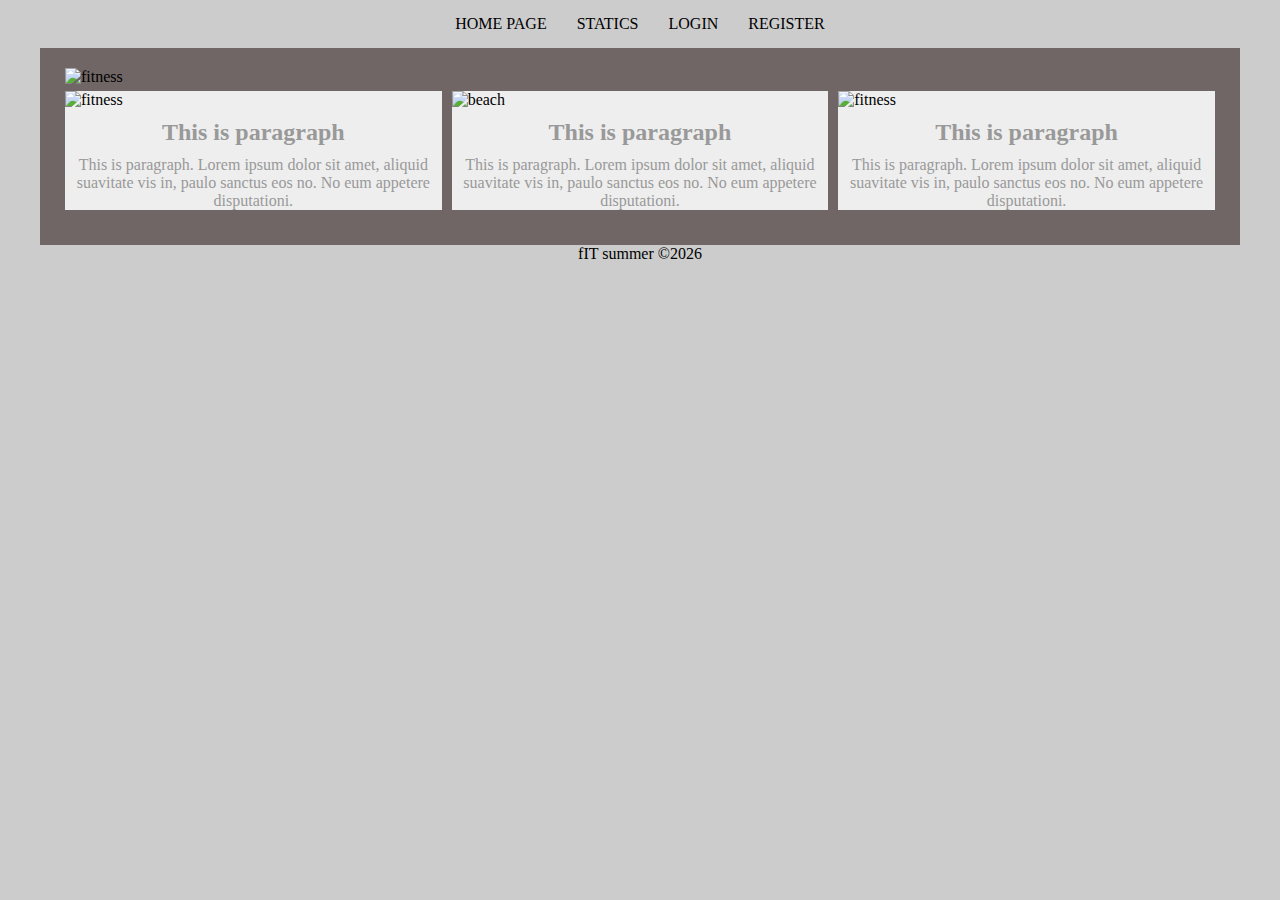
==== src/main/resources/templates/home.html @ 16e1cc4e "changes in html and css" ====
<!DOCTYPE html>
<html lang="en">
  <head>
    <meta charset="UTF-8" />
    <meta name="viewport" content="width=device-width, initial-scale=1.0" />
    <meta http-equiv="X-UA-Compatible" content="ie=edge" />

    <script
      src="https://stackpath.bootstrapcdn.com/bootstrap/4.1.3/js/bootstrap.min.js"
      integrity="sha384-ChfqqxuZUCnJSK3+MXmPNIyE6ZbWh2IMqE241rYiqJxyMiZ6OW/JmZQ5stwEULTy"
      crossorigin="anonymous"
    ></script>
    <script src="https://code.jquery.com/jquery-3.3.1.min.js"></script>

    <link href="css/bootstrap.css" rel="stylesheet" />
    <link href="css/bootstrap-responsive.css" rel="stylesheet" />

    <link href="css/gridex.css" rel="stylesheet" />

    <link
      rel="stylesheet"
      href="https://stackpath.bootstrapcdn.com/bootstrap/4.1.3/css/bootstrap.min.css"
      integrity="sha384-MCw98/SFnGE8fJT3GXwEOngsV7Zt27NXFoaoApmYm81iuXoPkFOJwJ8ERdknLPMO"
      crossorigin="anonymous"
    />

    <link rel="stylesheet" type="text/css" href="../static/css/home.css" />

    <title>HOME</title>
  </head>
  <body>
    <header>
      <nav class="navbar navbar-expand-lg navbar-light bg-light">
        <div class="container">
          <a class="navbar-brand" href="home.html">HOME PAGE</a>
          <a class="navbar-brand" href="statics.html">STATICS</a>
          <a class="navbar-brand" href="logbox.html">LOGIN</a>
          <a class="navbar-brand" href="login.html">REGISTER</a>
        </div>
      </nav>
    </header>

    <div class="wrapper">
      <img
        src="https://timedotcom.files.wordpress.com/2019/05/walking-fitness-tracker.jpg"
        alt="fitness"
      />

      <div class="a-container">
        <div class="A">
          <div class="a-inner">
            <img
              src="https://cdn1.corehandf.com/wp-content/uploads/2016/11/Schwinn-Group-1.jpg"
              alt="fitness"
            />
            <h2>This is paragraph</h2>

            <p>
              This is paragraph. Lorem ipsum dolor sit amet, aliquid suavitate
              vis in, paulo sanctus eos no. No eum appetere disputationi.
            </p>
          </div>
        </div>
        <div class="A">
          <div class="a-inner">
            <img
              src="https://cdn.shopify.com/s/files/1/1865/1389/collections/WalkontheBeach_2000x.progressive.jpg?v=1497820094"
              alt="beach"
            />
            <h2>This is paragraph</h2>
            <p>
              This is paragraph. Lorem ipsum dolor sit amet, aliquid suavitate
              vis in, paulo sanctus eos no. No eum appetere disputationi.
            </p>
          </div>
        </div>
        <div class="A">
          <div class="a-inner">
            <img
              src="https://www.photocase.de/fotos/1786760-sporty-young-woman-tieing-her-laces-mensch-frau-jugendliche-photocase-stock-foto-gross.jpeg"
              alt="fitness"
            />
            <h2>This is paragraph</h2>
            <p>
              This is paragraph. Lorem ipsum dolor sit amet, aliquid suavitate
              vis in, paulo sanctus eos no. No eum appetere disputationi.
            </p>
          </div>
        </div>
      </div>
    </div>
    <button onclick="topFunction ()" id="myBtn" title="Go to top">Top</button>

    <footer class="container">
      fIT summer &copy;<script type="text/javascript">
        document.write(new Date().getFullYear());
      </script>
    </footer>

    <script>
      // When the user scrolls down 20px from the top of the document, show the button
      window.onscroll = function() {
        scrollFunction();
      };

      function scrollFunction() {
        if (
          document.body.scrollTop > 20 ||
          document.documentElement.scrollTop > 20
        ) {
          document.getElementById("myBtn").style.display = "block";
        } else {
          document.getElementById("myBtn").style.display = "none";
        }
      }

      // When the user clicks on the button, scroll to the top of the document
      function topFunction() {
        document.body.scrollTop = 0;
        document.documentElement.scrollTop = 0;
      }
    </script>

    <!-- <script
    src="https://stackpath.bootstrapcdn.com/bootstrap/4.1.3/js/bootstrap.min.js"
    integrity="sha384-ChfqqxuZUCnJSK3+MXmPNIyE6ZbWh2IMqE241rYiqJxyMiZ6OW/JmZQ5stwEULTy"
    crossorigin="anonymous"
  ></script>
  <script src="https://code.jquery.com/jquery-3.3.1.min.js"></script> -->
  </body>
</html>
---- src/main/resources/static/css/home.css ----
html {
  box-sizing: border-box;
}

*,
*:before,
*:after {
  box-sizing: inherit;
}

body {
  /* background: url(https://www.yourdictionary.com/images/definitions/lg/4761.footprint.jpg); */
  background: #ccc;
  margin: 0;
}
.navbar navbar-expand-lg navbar-light bg-light {
  display: flex;
  justify-content: center;
  list-style: none;
  color: black;
}
.container {
  display: flex;
  justify-content: center;
  align-items: center;
  flex-direction: row;
  flex-wrap: wrap;
  color: black;
}
a {
  margin: 15px;
  text-decoration: none;
  text-transform: uppercase;
  color: black;
}
/*
   container is 100% , but height is automatic from browser that why dont write it here
  */
img {
  width: 100%;
}
span {
  text-align: left;
}
.first {
  text-align: right;
  background: rgb(165, 155, 155);
  max-width: 1200px;
  margin: 0 auto;
  padding: 10px;
}

#myBtn {
  display: none;
  position: fixed;
  bottom: 20px;
  right: 30px;
  z-index: 99;
  font-size: 18px;
  border: none;
  outline: none;
  background-color: rgb(8, 8, 8);
  color: white;
  cursor: pointer;
  padding: 15px;
  border-radius: 4px;
}

#myBtn:hover {
  background-color: #555;
}

/*
   this height: 100% and shows pic to full screen 
  
  */
.wrapper {
  background: rgb(112, 102, 102);
  margin: 0 auto;
  max-width: 1200px;
  padding: 20px;
  width: 100%;
}

.wrapper > img {
  margin: 0 5px;
}

.a-container {
  font-size: 0;
}

/*
    no floats = oldshool
    using
    flexbox, css grid or inline-block
  */
.A {
  font-size: initial;
  display: inline-block;
  width: 33.33%;
  padding: 5px;
}

.a-inner {
  background: #eee;
}

.A h2,
.A p {
  color: #999;
  margin: 10px 0;
  text-align: center;
}

/*
    scrollbar stilu for all page
  */
::-webkit-scrollbar {
  width: 10px;
}

::-webkit-scrollbar-thumb {
  border-radius: 5px;
  background: rgb(12, 11, 11);
}
footer {
  text-align: center;
  font-size: 30 px;
}
#customBtn {
  display: inline-block;
  background: white;
  color: #444;
  width: 190px;
  border-radius: 5px;
  border: thin solid #888;
  box-shadow: 1px 1px 1px grey;
  white-space: nowrap;
}
#customBtn:hover {
  cursor: pointer;
}
span.label {
  font-family: Arial, Helvetica, sans-serif;
  font-weight: normal;
}
span.icon {
  background: url("/identity/sign-in/g-normal.png") transparent 5px 50%
    no-repeat;
  display: inline-block;
  vertical-align: middle;
  width: 42px;
  height: 42px;
}
span.buttonText {
  display: inline-block;
  vertical-align: middle;
  padding-left: 42px;
  padding-right: 42px;
  font-size: 14px;
  font-weight: bold;
  /* Use the Roboto font that is loaded in the <head> */
  font-family: "Roboto", sans-serif;
}

/* body.body {
  margin: 0;
  padding: 0;
  background: url(https://www.yourdictionary.com/images/definitions/lg/4761.footprint.jpg);
  background-size: cover;
  background-position: center;
  font-family: Arial, Helvetica, sans-serif;
} */
.loginbox {
  width: 320px;
  height: 420px;
  background: #000;
  color: #fff;
  top: 50%;
  left: 50%;
  position: absolute;
  transform: translate(-50%, -50%);
  box-sizing: border-box;
  padding: 70px 30px;
}

.footprint {
  width: 100px;
  height: 100px;
  border-radius: 50%;
  position: absolute;
  top: -50px;
  left: calc(50% - 50px);
}
h1,
.col {
  margin: 0;
  padding: 0 0 20px;
  text-align: center;
  font-size: 22px;
}
.loginbox p,
.col {
  margin: 0;
  padding: 0;
  font-weight: bold;
}
.loginbox input,
.col {
  width: 100%;
  margin-bottom: 20px;
}
.loginbox input[type="text"],
.form-control[type="text"],
input[type="password"] {
  border: none;
  border-bottom: 1px solid #fff;
  background: transparent;
  outline: none;
  height: 40px;
  color: #fff;
  font-size: 16px;
}
.loginbox input[type="submit"] {
  border: none;
  outline: none;
  height: 40px;
  background: darkgray;
  color: #fff;
  font-size: 18px;
}
.loginbox input[type="submit"]:hover {
  cursor: pointer;
  background: palevioletred;
  color: #000;
}
.Registerhere {
  font-size: 15px;
  color: rgb(71, 65, 71);
}
#customBtn {
  display: inline-block;
  /* background: white; */
  color: #444;
  width: 190px;
  border-radius: 5px;
  border: thin solid #888;
  box-shadow: 1px 1px 1px grey;
  white-space: nowrap;
}
#customBtn:hover {
  cursor: pointer;
}
span.label {
  font-family: Arial, Helvetica, sans-serif;
  font-weight: normal;
}
span.icon {
  background: url("/identity/sign-in/g-normal.png") transparent 5px 50%
    no-repeat;
  display: inline-block;
  vertical-align: middle;
  width: 42px;
  height: 42px;
}
span.buttonText {
  display: inline-block;
  vertical-align: middle;
  padding-left: 42px;
  padding-right: 42px;
  font-size: 14px;
  font-weight: bold;
  /* Use the Roboto font that is loaded in the <head> */
  font-family: "Roboto", sans-serif;
}

/* body {
  margin: 0;
  padding: 0;
  background: url(https://www.yourdictionary.com/images/definitions/lg/4761.footprint.jpg);
  background-size: cover;
  background-position: center;
  font-family: Arial, Helvetica, sans-serif;
} */
.simple-form {
  width: 420px;
  height: 550px;
  background: #000;
  color: #fff;
  top: 50%;
  left: 50%;
  position: absolute;
  transform: translate(-50%, -50%);
  box-sizing: border-box;
  padding: 50px 30px;
}
#register {
  width: 80%;
  background-color: lightsteelblue;
  padding: 100px 0px;
  background-position: auto;
}
#button {
  border: none;
  outline: none;
  height: 40px;
  background: darkgray;
  color: #fff;
  font-size: 18px;
}
#but:hover {
  /* cursor: pointer;
  
  color: #000; */
  background: palevioletred;
  font-size: 18px;
  color: black;
  border: none;
  outline: none;
  border-radius: 5px;
  cursor: pointer;
}
.form-row {
  margin: 0;
  padding: 0 0 20px;
  text-align: center;
  font-size: 22px;
}
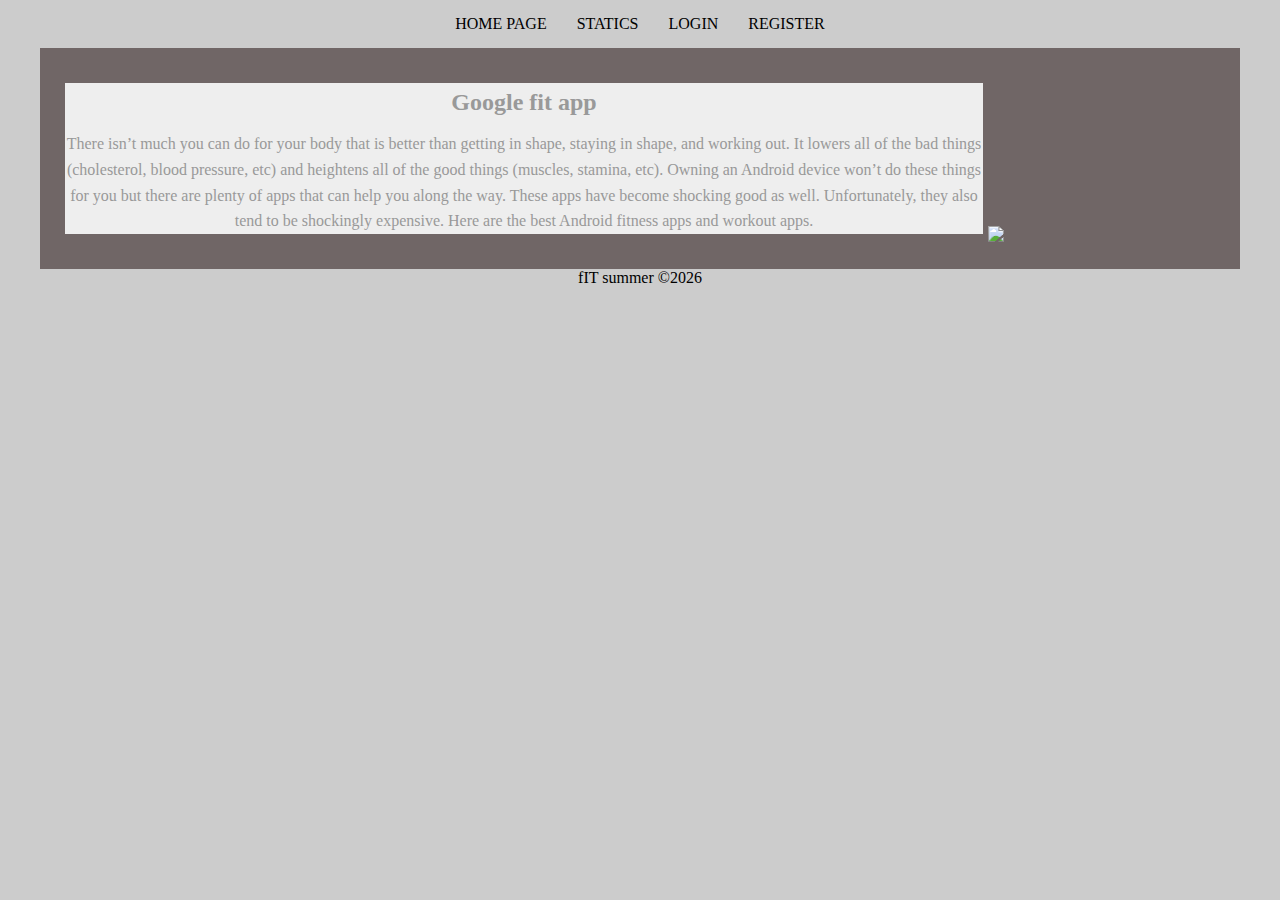
==== commit 84633538: "changes onemore time in html and css, logbox, google,statics" ====
--- a/src/main/resources/templates/home.html
+++ b/src/main/resources/templates/home.html
@@ -41,19 +41,41 @@
     </header>
 
     <div class="wrapper">
-      <img
-        src="https://timedotcom.files.wordpress.com/2019/05/walking-fitness-tracker.jpg"
-        alt="fitness"
-      />
+      <div class="a-container">
+        <div class="A">
+          <div class="a-inner">
+            <!-- <img
+              src="https://cdn1.corehandf.com/wp-content/uploads/2016/11/Schwinn-Group-1.jpg"
+              alt="fitness"
+            /> -->
+            <h2>Google fit app</h2>
 
-      <div class="a-container">
+            <p>
+              There isn’t much you can do for your body that is better than
+              getting in shape, staying in shape, and working out. It lowers all
+              of the bad things (cholesterol, blood pressure, etc) and heightens
+              all of the good things (muscles, stamina, etc). Owning an Android
+              device won’t do these things for you but there are plenty of apps
+              that can help you along the way. These apps have become shocking
+              good as well. Unfortunately, they also tend to be shockingly
+              expensive. Here are the best Android fitness apps and workout
+              apps.
+            </p>
+          </div>
+        </div>
+        <img
+          src="https://timedotcom.files.wordpress.com/2019/05/walking-fitness-tracker.jpg"
+          alt="fitness"
+        />
+
+        <!-- <div class="a-container">
         <div class="A">
           <div class="a-inner">
             <img
               src="https://cdn1.corehandf.com/wp-content/uploads/2016/11/Schwinn-Group-1.jpg"
               alt="fitness"
-            />
-            <h2>This is paragraph</h2>
+            /> -->
+        <!-- <h2>This is paragraph</h2>
 
             <p>
               This is paragraph. Lorem ipsum dolor sit amet, aliquid suavitate
@@ -86,7 +108,7 @@
               vis in, paulo sanctus eos no. No eum appetere disputationi.
             </p>
           </div>
-        </div>
+        </div> -->
       </div>
     </div>
     <button onclick="topFunction ()" id="myBtn" title="Go to top">Top</button>
--- a/src/main/resources/static/css/home.css
+++ b/src/main/resources/static/css/home.css
@@ -76,7 +76,8 @@
   */
 .wrapper {
   background: rgb(112, 102, 102);
-  margin: 0 auto;
+  /* margin: 0 auto; */
+  margin: auto;
   max-width: 1200px;
   padding: 20px;
   width: 100%;
@@ -88,6 +89,7 @@
 
 .a-container {
   font-size: 0;
+  /* margin: auto; */
 }
 
 /*
@@ -96,14 +98,19 @@
     flexbox, css grid or inline-block
   */
 .A {
+  width: 80%;
   font-size: initial;
   display: inline-block;
-  width: 33.33%;
+  /* width: 33.33%; */
   padding: 5px;
+  margin: auto;
 }
 
 .a-inner {
+  width: 100%;
   background: #eee;
+  text-align: center;
+  justify-content: center;
 }
 
 .A h2,
@@ -111,6 +118,7 @@
   color: #999;
   margin: 10px 0;
   text-align: center;
+  line-height: 1.6em;
 }
 
 /*
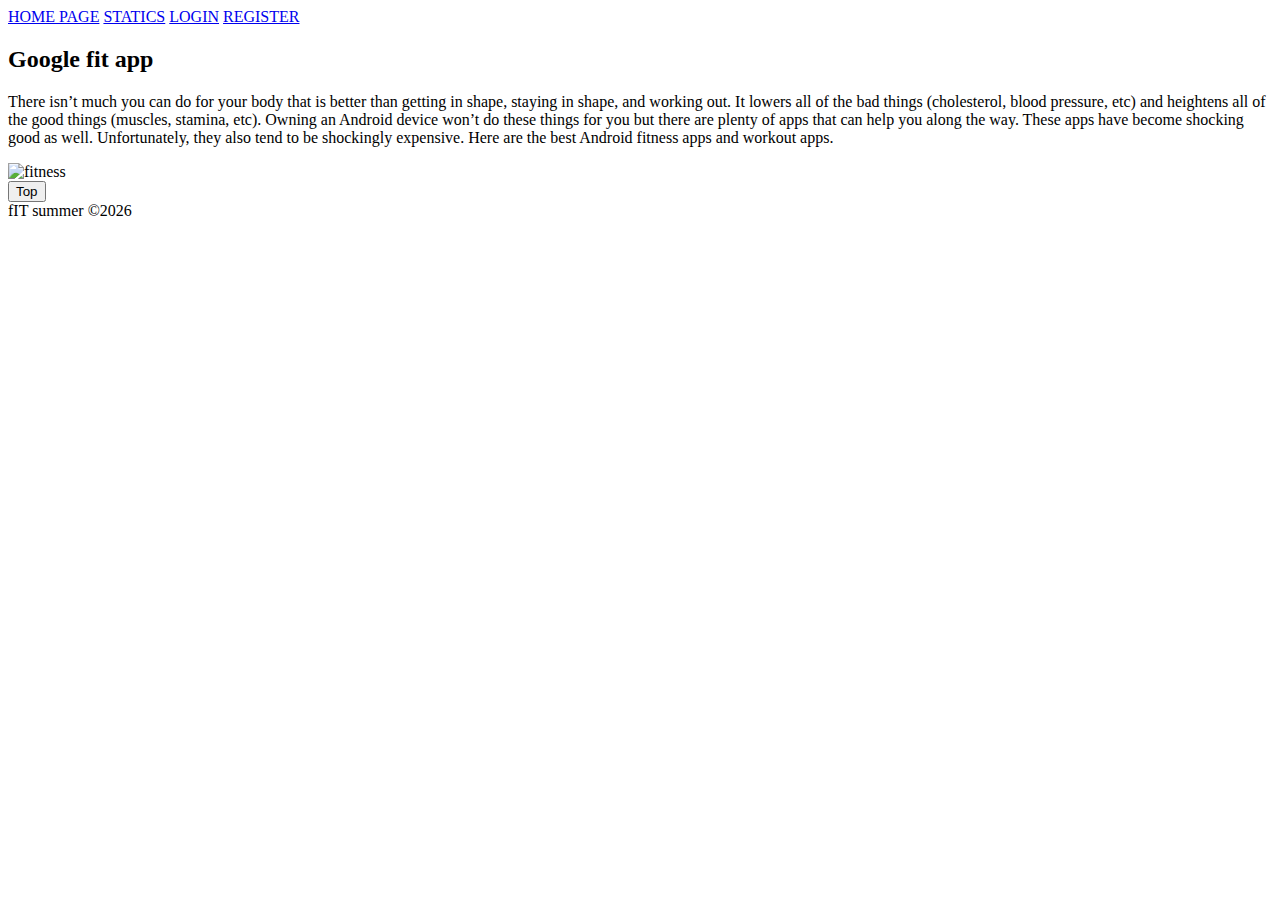
==== commit 40bf7f95: "Partially connected frontend with backend" ====
--- a/src/main/resources/templates/home.html
+++ b/src/main/resources/templates/home.html
@@ -24,7 +24,7 @@
       crossorigin="anonymous"
     />
 
-    <link rel="stylesheet" type="text/css" href="../static/css/home.css" />
+    <link rel="stylesheet" type="text/css" href="http://localhost:8080/css/home.css" />
 
     <title>HOME</title>
   </head>
@@ -32,10 +32,10 @@
     <header>
       <nav class="navbar navbar-expand-lg navbar-light bg-light">
         <div class="container">
-          <a class="navbar-brand" href="home.html">HOME PAGE</a>
-          <a class="navbar-brand" href="statics.html">STATICS</a>
-          <a class="navbar-brand" href="logbox.html">LOGIN</a>
-          <a class="navbar-brand" href="login.html">REGISTER</a>
+          <a class="navbar-brand" href="/">HOME PAGE</a>
+          <a class="navbar-brand" href="/statics.html">STATICS</a>
+          <a class="navbar-brand" href="/logbox">LOGIN</a>
+          <a class="navbar-brand" href="/login">REGISTER</a>
         </div>
       </nav>
     </header>
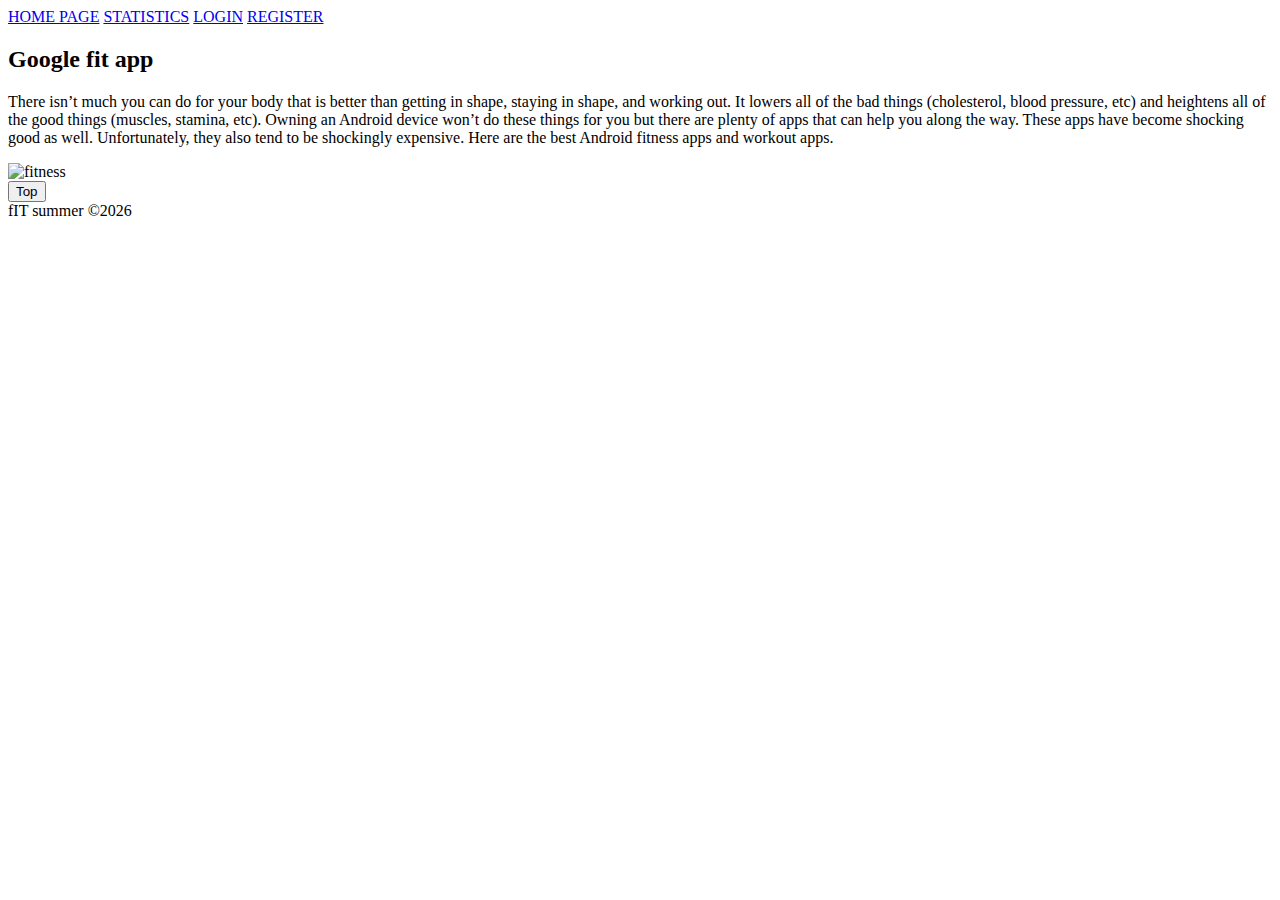
==== commit 16ad9006: "Register frontend connected to backend" ====
--- a/src/main/resources/templates/home.html
+++ b/src/main/resources/templates/home.html
@@ -1,125 +1,82 @@
 <!DOCTYPE html>
 <html lang="en">
-  <head>
-    <meta charset="UTF-8" />
-    <meta name="viewport" content="width=device-width, initial-scale=1.0" />
-    <meta http-equiv="X-UA-Compatible" content="ie=edge" />
+<head>
+    <meta charset="UTF-8"/>
+    <meta name="viewport" content="width=device-width, initial-scale=1.0"/>
+    <meta http-equiv="X-UA-Compatible" content="ie=edge"/>
 
     <script
-      src="https://stackpath.bootstrapcdn.com/bootstrap/4.1.3/js/bootstrap.min.js"
-      integrity="sha384-ChfqqxuZUCnJSK3+MXmPNIyE6ZbWh2IMqE241rYiqJxyMiZ6OW/JmZQ5stwEULTy"
-      crossorigin="anonymous"
+            src="https://stackpath.bootstrapcdn.com/bootstrap/4.1.3/js/bootstrap.min.js"
+            integrity="sha384-ChfqqxuZUCnJSK3+MXmPNIyE6ZbWh2IMqE241rYiqJxyMiZ6OW/JmZQ5stwEULTy"
+            crossorigin="anonymous"
     ></script>
     <script src="https://code.jquery.com/jquery-3.3.1.min.js"></script>
 
-    <link href="css/bootstrap.css" rel="stylesheet" />
-    <link href="css/bootstrap-responsive.css" rel="stylesheet" />
+    <link href="css/bootstrap.css" rel="stylesheet"/>
+    <link href="css/bootstrap-responsive.css" rel="stylesheet"/>
 
-    <link href="css/gridex.css" rel="stylesheet" />
+    <link href="css/gridex.css" rel="stylesheet"/>
 
     <link
-      rel="stylesheet"
-      href="https://stackpath.bootstrapcdn.com/bootstrap/4.1.3/css/bootstrap.min.css"
-      integrity="sha384-MCw98/SFnGE8fJT3GXwEOngsV7Zt27NXFoaoApmYm81iuXoPkFOJwJ8ERdknLPMO"
-      crossorigin="anonymous"
+            rel="stylesheet"
+            href="https://stackpath.bootstrapcdn.com/bootstrap/4.1.3/css/bootstrap.min.css"
+            integrity="sha384-MCw98/SFnGE8fJT3GXwEOngsV7Zt27NXFoaoApmYm81iuXoPkFOJwJ8ERdknLPMO"
+            crossorigin="anonymous"
     />
 
-    <link rel="stylesheet" type="text/css" href="http://localhost:8080/css/home.css" />
+    <link rel="stylesheet" type="text/css" href="http://localhost:8080/css/home.css"/>
 
     <title>HOME</title>
-  </head>
-  <body>
-    <header>
-      <nav class="navbar navbar-expand-lg navbar-light bg-light">
+</head>
+<body>
+<header>
+    <nav class="navbar navbar-expand-lg navbar-light bg-light">
         <div class="container">
-          <a class="navbar-brand" href="/">HOME PAGE</a>
-          <a class="navbar-brand" href="/statics.html">STATICS</a>
-          <a class="navbar-brand" href="/logbox">LOGIN</a>
-          <a class="navbar-brand" href="/login">REGISTER</a>
+            <a class="navbar-brand" href="/">HOME PAGE</a>
+            <a class="navbar-brand" href="/statics">STATISTICS</a>
+            <a class="navbar-brand" href="/logbox">LOGIN</a>
+            <a class="navbar-brand" href="/login">REGISTER</a>
         </div>
-      </nav>
-    </header>
+    </nav>
+</header>
 
-    <div class="wrapper">
-      <div class="a-container">
+<div class="wrapper">
+    <div class="a-container">
         <div class="A">
-          <div class="a-inner">
-            <!-- <img
-              src="https://cdn1.corehandf.com/wp-content/uploads/2016/11/Schwinn-Group-1.jpg"
-              alt="fitness"
-            /> -->
-            <h2>Google fit app</h2>
+            <div class="a-inner">
+                <h2>Google fit app</h2>
 
-            <p>
-              There isn’t much you can do for your body that is better than
-              getting in shape, staying in shape, and working out. It lowers all
-              of the bad things (cholesterol, blood pressure, etc) and heightens
-              all of the good things (muscles, stamina, etc). Owning an Android
-              device won’t do these things for you but there are plenty of apps
-              that can help you along the way. These apps have become shocking
-              good as well. Unfortunately, they also tend to be shockingly
-              expensive. Here are the best Android fitness apps and workout
-              apps.
-            </p>
-          </div>
+                <p>
+                    There isn’t much you can do for your body that is better than
+                    getting in shape, staying in shape, and working out. It lowers all
+                    of the bad things (cholesterol, blood pressure, etc) and heightens
+                    all of the good things (muscles, stamina, etc). Owning an Android
+                    device won’t do these things for you but there are plenty of apps
+                    that can help you along the way. These apps have become shocking
+                    good as well. Unfortunately, they also tend to be shockingly
+                    expensive. Here are the best Android fitness apps and workout
+                    apps.
+                </p>
+            </div>
         </div>
         <img
-          src="https://timedotcom.files.wordpress.com/2019/05/walking-fitness-tracker.jpg"
-          alt="fitness"
+                src="https://timedotcom.files.wordpress.com/2019/05/walking-fitness-tracker.jpg"
+                alt="fitness"
         />
 
-        <!-- <div class="a-container">
-        <div class="A">
-          <div class="a-inner">
-            <img
-              src="https://cdn1.corehandf.com/wp-content/uploads/2016/11/Schwinn-Group-1.jpg"
-              alt="fitness"
-            /> -->
-        <!-- <h2>This is paragraph</h2>
+    </div>
+</div>
+<button onclick="topFunction ()" id="myBtn" title="Go to top">Top</button>
 
-            <p>
-              This is paragraph. Lorem ipsum dolor sit amet, aliquid suavitate
-              vis in, paulo sanctus eos no. No eum appetere disputationi.
-            </p>
-          </div>
-        </div>
-        <div class="A">
-          <div class="a-inner">
-            <img
-              src="https://cdn.shopify.com/s/files/1/1865/1389/collections/WalkontheBeach_2000x.progressive.jpg?v=1497820094"
-              alt="beach"
-            />
-            <h2>This is paragraph</h2>
-            <p>
-              This is paragraph. Lorem ipsum dolor sit amet, aliquid suavitate
-              vis in, paulo sanctus eos no. No eum appetere disputationi.
-            </p>
-          </div>
-        </div>
-        <div class="A">
-          <div class="a-inner">
-            <img
-              src="https://www.photocase.de/fotos/1786760-sporty-young-woman-tieing-her-laces-mensch-frau-jugendliche-photocase-stock-foto-gross.jpeg"
-              alt="fitness"
-            />
-            <h2>This is paragraph</h2>
-            <p>
-              This is paragraph. Lorem ipsum dolor sit amet, aliquid suavitate
-              vis in, paulo sanctus eos no. No eum appetere disputationi.
-            </p>
-          </div>
-        </div> -->
-      </div>
-    </div>
-    <button onclick="topFunction ()" id="myBtn" title="Go to top">Top</button>
+<footer class="container">
+    fIT summer &copy;<script type="text/javascript">
+        document.write(new Date().getFullYear());
 
-    <footer class="container">
-      fIT summer &copy;<script type="text/javascript">
-        document.write(new Date().getFullYear());
-      </script>
-    </footer>
 
-    <script>
+</script>
+</footer>
+
+<script>
       // When the user scrolls down 20px from the top of the document, show the button
       window.onscroll = function() {
         scrollFunction();
@@ -141,13 +98,8 @@
         document.body.scrollTop = 0;
         document.documentElement.scrollTop = 0;
       }
-    </script>
 
-    <!-- <script
-    src="https://stackpath.bootstrapcdn.com/bootstrap/4.1.3/js/bootstrap.min.js"
-    integrity="sha384-ChfqqxuZUCnJSK3+MXmPNIyE6ZbWh2IMqE241rYiqJxyMiZ6OW/JmZQ5stwEULTy"
-    crossorigin="anonymous"
-  ></script>
-  <script src="https://code.jquery.com/jquery-3.3.1.min.js"></script> -->
-  </body>
+
+</script>
+</body>
 </html>
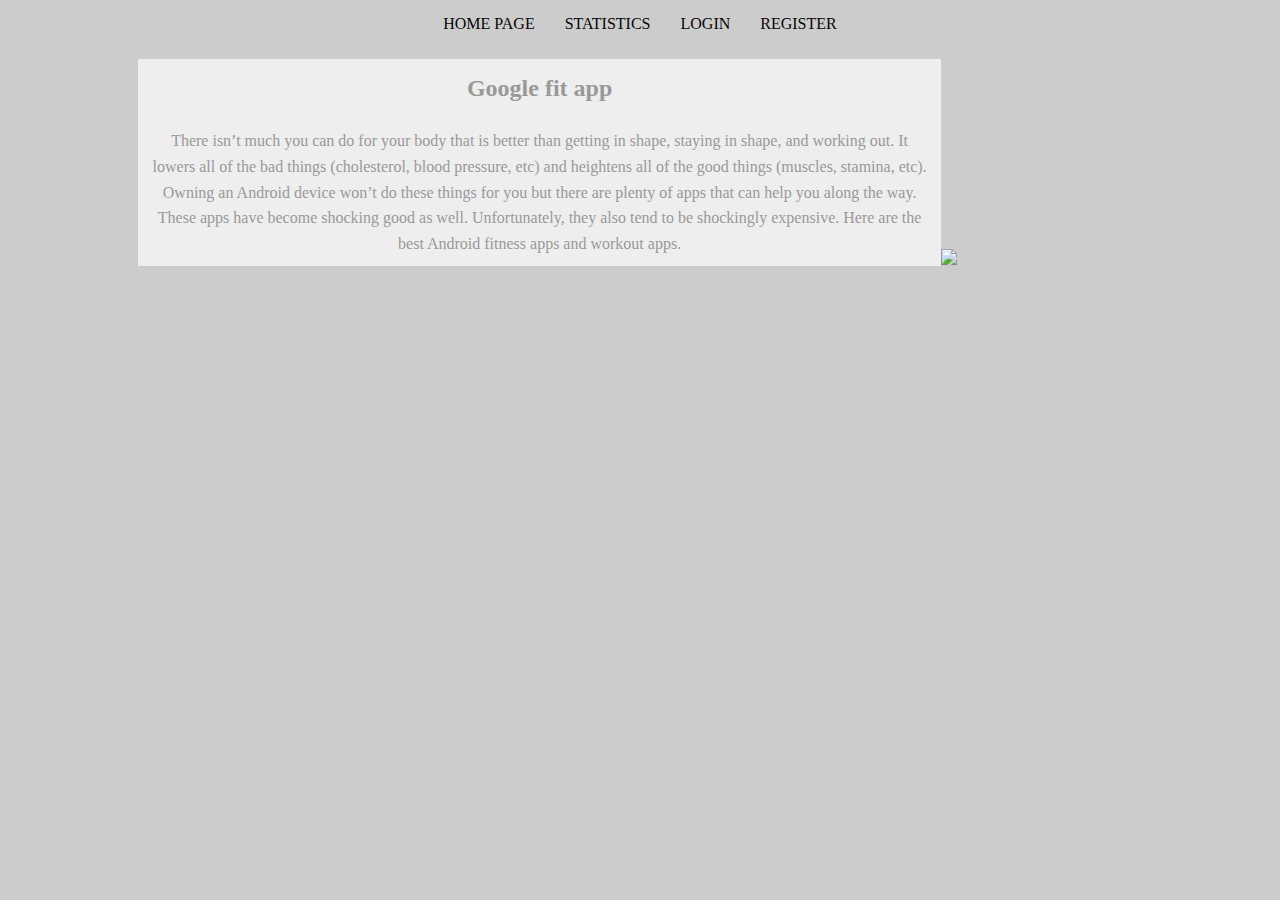
==== commit 38f471cb: "Create new register.html form and javascript functions,matching is working in register," ====
--- a/src/main/resources/templates/home.html
+++ b/src/main/resources/templates/home.html
@@ -1,82 +1,90 @@
 <!DOCTYPE html>
-<html lang="en">
-<head>
-    <meta charset="UTF-8"/>
-    <meta name="viewport" content="width=device-width, initial-scale=1.0"/>
-    <meta http-equiv="X-UA-Compatible" content="ie=edge"/>
+<html
+  lang="en"
+  xmlns="http://www.w3.org/1999/xhtml"
+  xmlns:th="http://www.thymeleaf.org"
+>
+  <head>
+    <meta charset="UTF-8" />
+    <meta name="viewport" content="width=device-width, initial-scale=1.0" />
+    <meta http-equiv="X-UA-Compatible" content="ie=edge" />
 
     <script
-            src="https://stackpath.bootstrapcdn.com/bootstrap/4.1.3/js/bootstrap.min.js"
-            integrity="sha384-ChfqqxuZUCnJSK3+MXmPNIyE6ZbWh2IMqE241rYiqJxyMiZ6OW/JmZQ5stwEULTy"
-            crossorigin="anonymous"
+      src="https://stackpath.bootstrapcdn.com/bootstrap/4.1.3/js/bootstrap.min.js"
+      integrity="sha384-ChfqqxuZUCnJSK3+MXmPNIyE6ZbWh2IMqE241rYiqJxyMiZ6OW/JmZQ5stwEULTy"
+      crossorigin="anonymous"
     ></script>
     <script src="https://code.jquery.com/jquery-3.3.1.min.js"></script>
 
-    <link href="css/bootstrap.css" rel="stylesheet"/>
-    <link href="css/bootstrap-responsive.css" rel="stylesheet"/>
+    <link href="css/bootstrap.css" rel="stylesheet" />
+    <link href="css/bootstrap-responsive.css" rel="stylesheet" />
 
-    <link href="css/gridex.css" rel="stylesheet"/>
+    <link href="css/gridex.css" rel="stylesheet" />
 
     <link
-            rel="stylesheet"
-            href="https://stackpath.bootstrapcdn.com/bootstrap/4.1.3/css/bootstrap.min.css"
-            integrity="sha384-MCw98/SFnGE8fJT3GXwEOngsV7Zt27NXFoaoApmYm81iuXoPkFOJwJ8ERdknLPMO"
-            crossorigin="anonymous"
+      rel="stylesheet"
+      href="https://stackpath.bootstrapcdn.com/bootstrap/4.1.3/css/bootstrap.min.css"
+      integrity="sha384-MCw98/SFnGE8fJT3GXwEOngsV7Zt27NXFoaoApmYm81iuXoPkFOJwJ8ERdknLPMO"
+      crossorigin="anonymous"
     />
 
-    <link rel="stylesheet" type="text/css" href="http://localhost:8080/css/home.css"/>
+    <link rel="stylesheet" type="text/css" href="../static/css/home.css" />
 
     <title>HOME</title>
-</head>
-<body>
-<header>
-    <nav class="navbar navbar-expand-lg navbar-light bg-light">
+  </head>
+  <body>
+    <header>
+      <nav class="navbar navbar-expand-lg navbar-light bg-light">
         <div class="container">
-            <a class="navbar-brand" href="/">HOME PAGE</a>
-            <a class="navbar-brand" href="/statics">STATISTICS</a>
-            <a class="navbar-brand" href="/logbox">LOGIN</a>
-            <a class="navbar-brand" href="/login">REGISTER</a>
+          <a class="navbar-brand" href="home.html">HOME PAGE</a>
+          <a class="navbar-brand" href="statics.html">STATISTICS</a>
+          <a class="navbar-brand" href="logbox.html">LOGIN</a>
+          <a class="navbar-brand" href="register.htmls">REGISTER</a>
         </div>
-    </nav>
-</header>
+      </nav>
+    </header>
 
-<div class="wrapper">
-    <div class="a-container">
+    <div class="wrapper">
+      <div class="a-container">
         <div class="A">
-            <div class="a-inner">
-                <h2>Google fit app</h2>
+          <div class="a-inner">
+            <h2>Google fit app</h2>
 
-                <p>
-                    There isn’t much you can do for your body that is better than
-                    getting in shape, staying in shape, and working out. It lowers all
-                    of the bad things (cholesterol, blood pressure, etc) and heightens
-                    all of the good things (muscles, stamina, etc). Owning an Android
-                    device won’t do these things for you but there are plenty of apps
-                    that can help you along the way. These apps have become shocking
-                    good as well. Unfortunately, they also tend to be shockingly
-                    expensive. Here are the best Android fitness apps and workout
-                    apps.
-                </p>
-            </div>
+            <p>
+              There isn’t much you can do for your body that is better than
+              getting in shape, staying in shape, and working out. It lowers all
+              of the bad things (cholesterol, blood pressure, etc) and heightens
+              all of the good things (muscles, stamina, etc). Owning an Android
+              device won’t do these things for you but there are plenty of apps
+              that can help you along the way. These apps have become shocking
+              good as well. Unfortunately, they also tend to be shockingly
+              expensive. Here are the best Android fitness apps and workout
+              apps.
+            </p>
+          </div>
+
+          <div class="a-inner">
+            <!-- <img
+              src="https://cdn1.corehandf.com/wp-content/uploads/2016/11/Schwinn-Group-1.jpg"
+              alt="fitness"
+            /> -->
+          </div>
         </div>
+
         <img
-                src="https://timedotcom.files.wordpress.com/2019/05/walking-fitness-tracker.jpg"
-                alt="fitness"
+          src="https://timedotcom.files.wordpress.com/2019/05/walking-fitness-tracker.jpg"
+          alt="fitness"
         />
+      </div>
+    </div>
+    <button onclick="topFunction ()" id="myBtn" title="Go to top">Top</button>
 
-    </div>
-</div>
-<button onclick="topFunction ()" id="myBtn" title="Go to top">Top</button>
+    <footer class="container">
+      <!-- fIT summer &copy;<script type="text/javascript">
+        document.write(new Date().getFullYear()); -->
+    </footer>
 
-<footer class="container">
-    fIT summer &copy;<script type="text/javascript">
-        document.write(new Date().getFullYear());
-
-
-</script>
-</footer>
-
-<script>
+    <script>
       // When the user scrolls down 20px from the top of the document, show the button
       window.onscroll = function() {
         scrollFunction();
@@ -98,8 +106,6 @@
         document.body.scrollTop = 0;
         document.documentElement.scrollTop = 0;
       }
-
-
-</script>
-</body>
+    </script>
+  </body>
 </html>
--- a/src/main/resources/static/css/home.css
+++ b/src/main/resources/static/css/home.css
@@ -0,0 +1,346 @@
+html {
+  box-sizing: border-box;
+}
+
+*,
+*:before,
+*:after {
+  box-sizing: inherit;
+}
+
+body {
+  /* background: url(https://www.yourdictionary.com/images/definitions/lg/4761.footprint.jpg); */
+  background: #ccc;
+  margin: 0;
+}
+.navbar navbar-expand-lg navbar-light bg-light {
+  display: flex;
+  justify-content: center;
+  list-style: none;
+  color: black;
+}
+.container {
+  display: flex;
+  justify-content: center;
+  align-items: center;
+  flex-direction: row;
+  flex-wrap: wrap;
+  color: black;
+}
+a {
+  margin: 15px;
+  text-decoration: none;
+  text-transform: uppercase;
+  color: rgb(7, 6, 6);
+}
+/*
+   container is 100% , but height is automatic from browser that why dont write it here
+  */
+img {
+  width: 80%;
+}
+span {
+  text-align: left;
+}
+.first {
+  text-align: right;
+  background: rgb(250, 155, 155);
+  max-width: 1200px;
+  margin: 0 auto;
+  padding: 10px;
+}
+
+#myBtn {
+  display: none;
+  position: fixed;
+  bottom: 20px;
+  right: 30px;
+  z-index: 99;
+  font-size: 18px;
+  border: none;
+  outline: none;
+  background-color: rgb(8, 8, 8);
+  color: white;
+  cursor: pointer;
+  padding: 15px;
+  border-radius: 4px;
+}
+
+#myBtn:hover {
+  background-color: #555;
+}
+
+/*
+   this height: 100% and shows pic to full screen 
+  
+  */
+.wrapper {
+  /* background: rgb(112, 102, 102); */
+  /* margin: 0 auto; */
+  margin: auto;
+  max-width: 1200px;
+  padding: 10px;
+  /* width: 100%; */
+  width: 80%;
+}
+
+.wrapper > img {
+  margin: 0 5px;
+}
+
+.a-container {
+  font-size: 0;
+  margin: auto;
+}
+
+/*
+    no floats = oldshool
+    using
+    flexbox, css grid or inline-block
+  */
+.A {
+  width: 80%;
+  font-size: initial;
+  display: inline-block;
+  /* width: 33.33%; */
+  /* padding: 1px; */
+  margin: auto;
+}
+
+.a-inner {
+  background: #eee;
+  text-align: center;
+  justify-content: center;
+}
+
+.A h2,
+.A p {
+  color: #999;
+  border: 10px transparent solid;
+  margin: 1px 0;
+  text-align: center;
+  line-height: 1.6em;
+}
+
+/*
+    scrollbar stilu for all page
+  */
+/* ::-webkit-scrollbar {
+  width: 10px;
+}
+
+::-webkit-scrollbar-thumb {
+  border-radius: 5px;
+  background: rgb(12, 11, 11);
+} */
+footer {
+  text-align: center;
+  font-size: 30 px;
+}
+#customBtn {
+  display: inline-block;
+  background: white;
+  color: #444;
+  width: 190px;
+  border-radius: 5px;
+  border: thin solid #888;
+  box-shadow: 1px 1px 1px grey;
+  white-space: nowrap;
+}
+#customBtn:hover {
+  cursor: pointer;
+}
+span.label {
+  font-family: Arial, Helvetica, sans-serif;
+  font-weight: normal;
+}
+span.icon {
+  background: url("/identity/sign-in/g-normal.png") transparent 5px 50%
+    no-repeat;
+  display: inline-block;
+  vertical-align: middle;
+  width: 42px;
+  height: 42px;
+}
+span.buttonText {
+  display: inline-block;
+  vertical-align: middle;
+  padding-left: 42px;
+  padding-right: 42px;
+  font-size: 14px;
+  font-weight: bold;
+  /* Use the Roboto font that is loaded in the <head> */
+  font-family: Arial, Helvetica, sans-serif;
+}
+
+/* body.body {
+  margin: 0;
+  padding: 0;
+  background: url(https://www.yourdictionary.com/images/definitions/lg/4761.footprint.jpg);
+  background-size: cover;
+  background-position: center;
+  font-family: Arial, Helvetica, sans-serif;
+} */
+.loginbox,
+.simple-forms {
+  width: 380px;
+  height: 460px;
+  background: black;
+  color: #fff;
+  top: 50%;
+  left: 50%;
+  position: absolute;
+  transform: translate(-50%, -50%);
+  box-sizing: border-box;
+  padding: 70px 30px;
+}
+
+.footprint {
+  width: 100px;
+  height: 100px;
+  border-radius: 50%;
+  position: absolute;
+  top: -50px;
+  left: calc(50% - 50px);
+}
+h1,
+.col {
+  margin: 0;
+  padding: 0 0 20px;
+  text-align: center;
+  font-size: 22px;
+}
+.loginbox p,
+.col {
+  margin: 0;
+  padding: 0;
+  font-weight: bold;
+}
+.loginbox input,
+.col {
+  width: 100%;
+  margin-bottom: 20px;
+}
+.loginbox input[type="text"],
+.form-control[type="text"],
+input[type="password"] {
+  border: none;
+  border-bottom: 1px solid #fff;
+  background: transparent;
+  outline: none;
+  height: 40px;
+  color: #fff;
+  font-size: 16px;
+}
+.loginbox input[type="submit"] {
+  border: none;
+  outline: none;
+  height: 40px;
+  background: darkgray;
+  color: #fff;
+  font-size: 18px;
+}
+.loginbox input[type="submit"]:hover {
+  cursor: pointer;
+  background: palevioletred;
+  color: #000;
+}
+.Registerhere {
+  font-size: 15px;
+  color: rgb(71, 65, 71);
+}
+#customBtn {
+  display: inline-block;
+  /* background: white; */
+  color: #444;
+  width: 190px;
+  border-radius: 5px;
+  border: thin solid #888;
+  box-shadow: 1px 1px 1px grey;
+  white-space: nowrap;
+}
+#customBtn:hover {
+  cursor: pointer;
+}
+span.label {
+  font-family: Arial, Helvetica, sans-serif;
+  font-weight: normal;
+}
+span.icon {
+  background: url("/identity/sign-in/g-normal.png") transparent 5px 50%
+    no-repeat;
+  display: inline-block;
+  vertical-align: middle;
+  width: 42px;
+  height: 42px;
+}
+span.buttonText {
+  display: inline-block;
+  vertical-align: middle;
+  padding-left: 42px;
+  padding-right: 42px;
+  font-size: 14px;
+  font-weight: bold;
+  /* Use the Roboto font that is loaded in the <head> */
+  font-family: Arial, Helvetica, sans-serif;
+}
+
+/* body {
+  margin: 0;
+  padding: 0;
+  background: url(https://www.yourdictionary.com/images/definitions/lg/4761.footprint.jpg);
+  background-size: cover;
+  background-position: center;
+  font-family: Arial, Helvetica, sans-serif;
+} */
+/* .simple-form {
+  width: 420px;
+  height: 550px;
+  background: #000;
+  color: #fff;
+  top: 50%;
+  left: 50%;
+  position: absolute;
+  transform: translate(-50%, -50%);
+  box-sizing: border-box;
+  padding: 50px 30px;
+} */
+#register {
+  border: none;
+  outline: none;
+  height: 40px;
+  background: darkgray;
+  color: #fff;
+  font-size: 18px;
+  /* width: 100%;
+  height: 40px;
+  background-color: darkgray;
+  padding: 100px 0px;
+  background-position: auto; */
+}
+#button {
+  border: none;
+  outline: none;
+  height: 40px;
+  background: darkgray;
+  color: #fff;
+  font-size: 18px;
+}
+#but:hover {
+  /* cursor: pointer;
+  
+  color: #000; */
+  background: palevioletred;
+  font-size: 18px;
+  color: black;
+  border: none;
+  outline: none;
+  border-radius: 5px;
+  cursor: pointer;
+}
+.form-row {
+  margin: 0;
+  padding: 0 0 20px;
+  text-align: center;
+  font-size: 22px;
+}
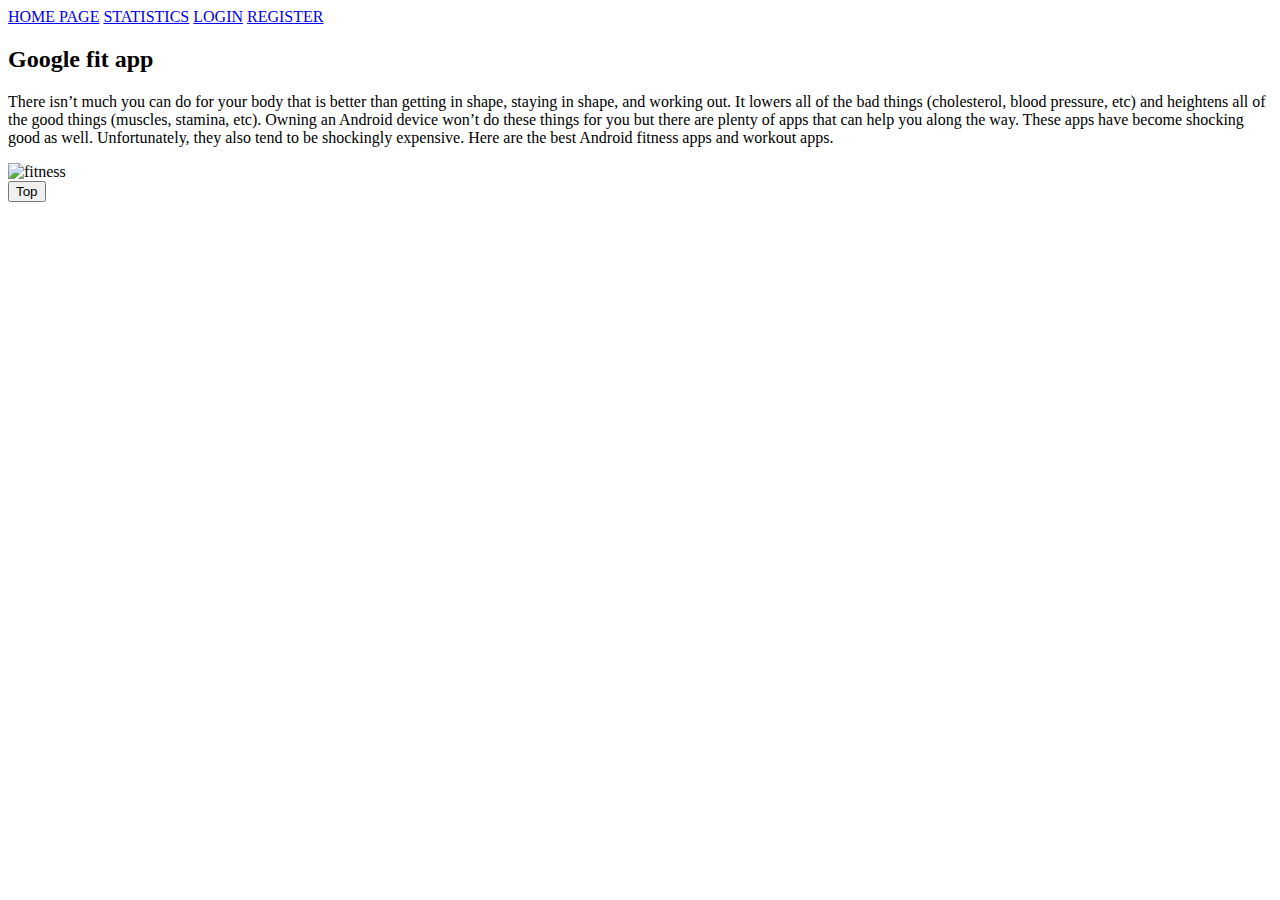
==== commit 358a924c: "Changes css files paths" ====
--- a/src/main/resources/templates/home.html
+++ b/src/main/resources/templates/home.html
@@ -9,11 +9,11 @@
     <meta name="viewport" content="width=device-width, initial-scale=1.0" />
     <meta http-equiv="X-UA-Compatible" content="ie=edge" />
 
-    <script
+<!--    <script
       src="https://stackpath.bootstrapcdn.com/bootstrap/4.1.3/js/bootstrap.min.js"
       integrity="sha384-ChfqqxuZUCnJSK3+MXmPNIyE6ZbWh2IMqE241rYiqJxyMiZ6OW/JmZQ5stwEULTy"
       crossorigin="anonymous"
-    ></script>
+    ></script>-->
     <script src="https://code.jquery.com/jquery-3.3.1.min.js"></script>
 
     <link href="css/bootstrap.css" rel="stylesheet" />
@@ -28,7 +28,7 @@
       crossorigin="anonymous"
     />
 
-    <link rel="stylesheet" type="text/css" href="../static/css/home.css" />
+    <link rel="stylesheet" type="text/css" href="css/home.css" />
 
     <title>HOME</title>
   </head>
@@ -36,10 +36,10 @@
     <header>
       <nav class="navbar navbar-expand-lg navbar-light bg-light">
         <div class="container">
-          <a class="navbar-brand" href="home.html">HOME PAGE</a>
-          <a class="navbar-brand" href="statics.html">STATISTICS</a>
-          <a class="navbar-brand" href="logbox.html">LOGIN</a>
-          <a class="navbar-brand" href="register.htmls">REGISTER</a>
+          <a class="navbar-brand" href="/">HOME PAGE</a>
+          <a class="navbar-brand" href="/statics">STATISTICS</a>
+          <a class="navbar-brand" href="/logbox">LOGIN</a>
+          <a class="navbar-brand" href="/login">REGISTER</a>
         </div>
       </nav>
     </header>
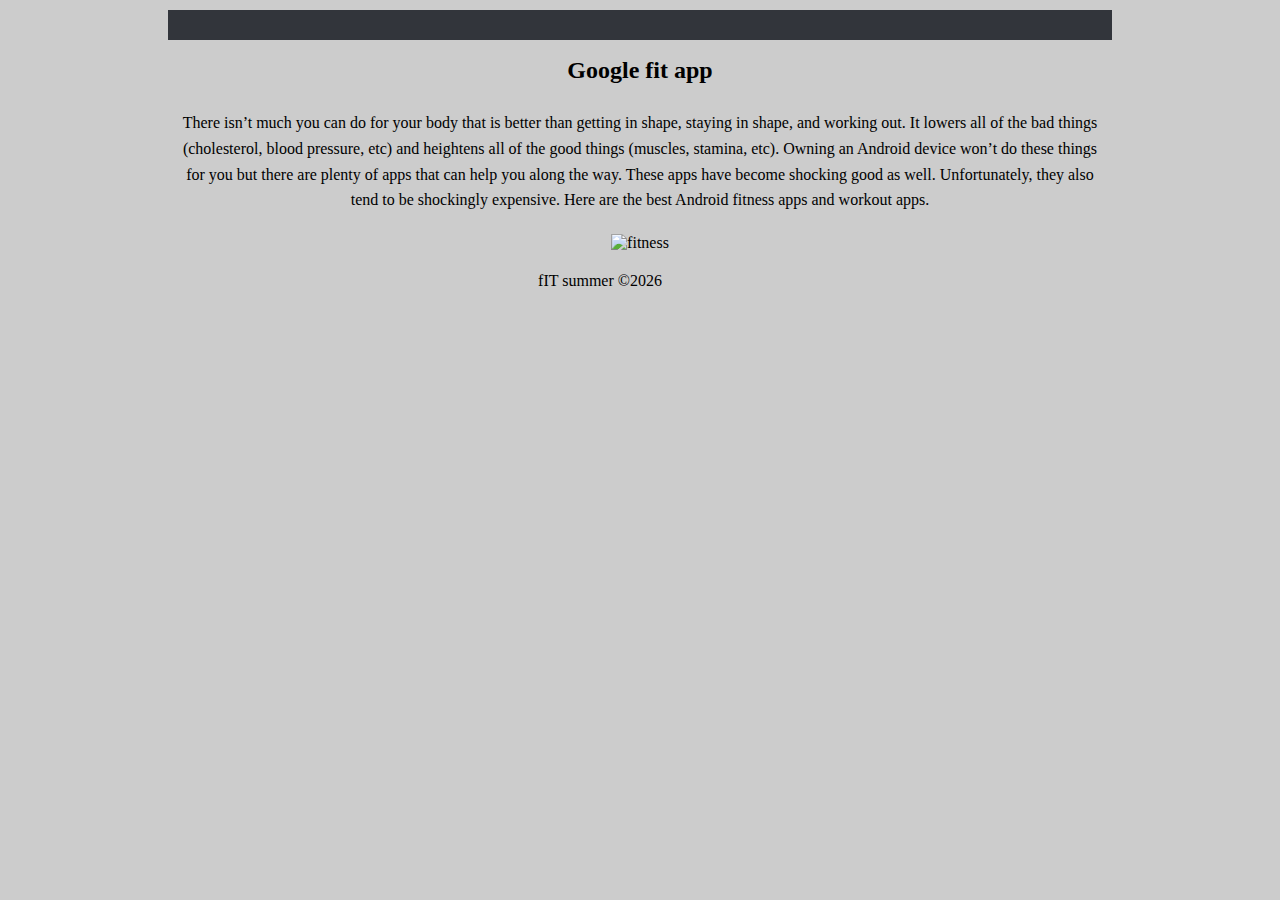
==== commit 8b2dd8bb: "Center pic in Home page and make other style to nav bar" ====
--- a/src/main/resources/templates/home.html
+++ b/src/main/resources/templates/home.html
@@ -9,11 +9,11 @@
     <meta name="viewport" content="width=device-width, initial-scale=1.0" />
     <meta http-equiv="X-UA-Compatible" content="ie=edge" />
 
-<!--    <script
+    <script
       src="https://stackpath.bootstrapcdn.com/bootstrap/4.1.3/js/bootstrap.min.js"
       integrity="sha384-ChfqqxuZUCnJSK3+MXmPNIyE6ZbWh2IMqE241rYiqJxyMiZ6OW/JmZQ5stwEULTy"
       crossorigin="anonymous"
-    ></script>-->
+    ></script>
     <script src="https://code.jquery.com/jquery-3.3.1.min.js"></script>
 
     <link href="css/bootstrap.css" rel="stylesheet" />
@@ -28,24 +28,23 @@
       crossorigin="anonymous"
     />
 
-    <link rel="stylesheet" type="text/css" href="css/home.css" />
+    <link rel="stylesheet" type="text/css" href="../static/css/home.css" />
 
     <title>HOME</title>
   </head>
   <body>
-    <header>
-      <nav class="navbar navbar-expand-lg navbar-light bg-light">
-        <div class="container">
-          <a class="navbar-brand" href="/">HOME PAGE</a>
-          <a class="navbar-brand" href="/statics">STATISTICS</a>
-          <a class="navbar-brand" href="/logbox">LOGIN</a>
-          <a class="navbar-brand" href="/login">REGISTER</a>
-        </div>
-      </nav>
-    </header>
-
     <div class="wrapper">
       <div class="a-container">
+        <header class="header">
+          <nav class="navbar navbar-expand-lg navbar-light bg-light">
+            <div class="container">
+              <a class="navbar-brand" href="home.html">HOME PAGE</a>
+              <!-- <a class="navbar-brand" href="statics.html">STATISTICS</a> -->
+              <a class="navbar-brand" href="logbox.html">LOGIN</a>
+              <a class="navbar-brand" href="register.html">REGISTER</a>
+            </div>
+          </nav>
+        </header>
         <div class="A">
           <div class="a-inner">
             <h2>Google fit app</h2>
@@ -68,24 +67,23 @@
               src="https://cdn1.corehandf.com/wp-content/uploads/2016/11/Schwinn-Group-1.jpg"
               alt="fitness"
             /> -->
+            <!-- </div>
+        </div> -->
+
+            <img
+              src="https://timedotcom.files.wordpress.com/2019/05/walking-fitness-tracker.jpg"
+              alt="fitness"
+            />
           </div>
         </div>
-
-        <img
-          src="https://timedotcom.files.wordpress.com/2019/05/walking-fitness-tracker.jpg"
-          alt="fitness"
-        />
       </div>
     </div>
-    <button onclick="topFunction ()" id="myBtn" title="Go to top">Top</button>
+    <script>
+      <button onclick="topFunction ()" id="myBtn" title="Go to top">
+        Top
+      </button>;
 
-    <footer class="container">
-      <!-- fIT summer &copy;<script type="text/javascript">
-        document.write(new Date().getFullYear()); -->
-    </footer>
-
-    <script>
-      // When the user scrolls down 20px from the top of the document, show the button
+      //  When the user scrolls down 20px from the top of the document, show the button
       window.onscroll = function() {
         scrollFunction();
       };
@@ -107,5 +105,11 @@
         document.documentElement.scrollTop = 0;
       }
     </script>
+
+    <footer class="container">
+      fIT summer &copy;<script type="text/javascript">
+        document.write(new Date().getFullYear());
+      </script>
+    </footer>
   </body>
 </html>
--- a/src/main/resources/static/css/home.css
+++ b/src/main/resources/static/css/home.css
@@ -0,0 +1,364 @@
+html {
+  @media (min-width: 768px);
+  box-sizing: border-box;
+}
+
+*,
+*:before,
+*:after {
+  box-sizing: inherit;
+}
+
+body {
+  /* background: url(https://www.yourdictionary.com/images/definitions/lg/4761.footprint.jpg); */
+  background: #ccc;
+  margin: 0;
+}
+.header {
+  background: rgb(50, 53, 59);
+}
+.navbar navbar-expand-lg navbar-light bg-light {
+  display: flex;
+  justify-content: center;
+  list-style: none;
+  color: black;
+}
+.container {
+  display: flex;
+  justify-content: center;
+  align-items: center;
+  flex-direction: row;
+  flex-wrap: wrap;
+  color: black;
+  max-width: 1200px;
+}
+a {
+  margin: 15px;
+  text-decoration: none;
+  text-transform: uppercase;
+  color: rgb(7, 6, 6);
+}
+/*
+   container is 100% , but height is automatic from browser that why dont write it here
+  */
+img {
+  width: 80%;
+  padding: 10px;
+}
+span {
+  text-align: left;
+}
+.first {
+  text-align: right;
+  background: rgb(250, 155, 155);
+  max-width: 1200px;
+  margin: 0 auto;
+  padding: 10px;
+}
+
+#myBtn {
+  display: none;
+  position: fixed;
+  bottom: 20px;
+  right: 30px;
+  z-index: 99;
+  font-size: 18px;
+  border: none;
+  outline: none;
+  background-color: rgb(8, 8, 8);
+  color: white;
+  cursor: pointer;
+  padding: 15px;
+  border-radius: 4px;
+}
+
+#myBtn:hover {
+  background-color: #555;
+}
+
+/*
+   this height: 100% and shows pic to full screen 
+  
+  */
+.wrapper {
+  /* background: rgb(112, 102, 102); */
+  /* margin: 0 auto; */
+  margin: auto;
+  max-width: 1200px;
+  padding: 10px;
+  /* width: 100%; */
+  /* width: 80%; */
+}
+
+.wrapper > img {
+  margin: 0 5px;
+}
+
+.a-container {
+  font-size: 0;
+  margin: auto;
+  /* margin-left: auto; */
+  /* margin-left: auto; */
+  width: 80%;
+  justify-content: center;
+  /* display: flex; */
+}
+
+/*
+    no floats = oldshool
+    using
+    flexbox, css grid or inline-block
+  */
+.A {
+  /* width: 100%; */
+  font-size: initial;
+  /* width: 33.33%; */
+  /* padding: 1px; */
+  /* margin: auto; */
+
+  justify-content: center;
+}
+
+.a-inner {
+  /* background: #eee; */
+  text-align: center;
+  justify-content: center;
+  position: center;
+  border: none;
+}
+
+.A h2,
+.A p {
+  color: black;
+  border: 10px transparent solid;
+  margin: 1px 0;
+  text-align: center;
+  line-height: 1.6em;
+  /* display: inline-block; */
+  display: flex;
+  justify-content: center;
+}
+
+/*
+    scrollbar stilu for all page
+  */
+/* ::-webkit-scrollbar {
+  width: 10px;
+}
+
+::-webkit-scrollbar-thumb {
+  border-radius: 5px;
+  background: rgb(12, 11, 11);
+} */
+footer {
+  text-align: center;
+  font-size: 30 px;
+}
+#customBtn {
+  display: inline-block;
+  background: white;
+  color: #444;
+  width: 190px;
+  border-radius: 5px;
+  border: thin solid #888;
+  box-shadow: 1px 1px 1px grey;
+  white-space: nowrap;
+}
+#customBtn:hover {
+  cursor: pointer;
+}
+span.label {
+  font-family: Arial, Helvetica, sans-serif;
+  font-weight: normal;
+}
+span.icon {
+  background: url("/identity/sign-in/g-normal.png") transparent 5px 50%
+    no-repeat;
+  display: inline-block;
+  vertical-align: middle;
+  width: 42px;
+  height: 42px;
+}
+span.buttonText {
+  display: inline-block;
+  vertical-align: middle;
+  padding-left: 42px;
+  padding-right: 42px;
+  font-size: 14px;
+  font-weight: bold;
+  /* Use the Roboto font that is loaded in the <head> */
+  font-family: Arial, Helvetica, sans-serif;
+}
+
+/* body.body {
+  margin: 0;
+  padding: 0;
+  background: url(https://www.yourdictionary.com/images/definitions/lg/4761.footprint.jpg);
+  background-size: cover;
+  background-position: center;
+  font-family: Arial, Helvetica, sans-serif;
+} */
+.loginbox,
+.simple-form {
+  width: 380px;
+  height: 460px;
+  background: black;
+  color: #fff;
+  top: 50%;
+  left: 50%;
+  position: absolute;
+  transform: translate(-50%, -50%);
+  box-sizing: border-box;
+  padding: 70px 30px;
+  justify-content: center;
+}
+
+.footprint {
+  width: 100px;
+  height: 100px;
+  border-radius: 50%;
+  position: absolute;
+  top: -50px;
+  left: calc(50% - 50px);
+}
+h1,
+.col {
+  margin: 0;
+  padding: 0 0 20px;
+  text-align: center;
+  font-size: 22px;
+}
+.loginbox p,
+.col {
+  margin: 0;
+  padding: 0;
+  font-weight: bold;
+}
+.loginbox input,
+.col {
+  width: 100%;
+  margin-bottom: 20px;
+}
+.loginbox input[type="text"],
+.form-control[type="text"],
+input[type="password"] {
+  border: none;
+  border-bottom: 1px solid #fff;
+  background: transparent;
+  outline: none;
+  height: 40px;
+  color: #fff;
+  font-size: 16px;
+}
+.loginbox input[type="submit"] {
+  border: none;
+  outline: none;
+  height: 40px;
+  background: darkgray;
+  color: #fff;
+  font-size: 18px;
+}
+.loginbox input[type="submit"]:hover {
+  cursor: pointer;
+  background: palevioletred;
+  color: #000;
+}
+.Registerhere {
+  font-size: 15px;
+  color: rgb(71, 65, 71);
+}
+#customBtn {
+  display: inline-block;
+  /* background: white; */
+  color: #444;
+  width: 190px;
+  border-radius: 5px;
+  border: thin solid #888;
+  box-shadow: 1px 1px 1px grey;
+  white-space: nowrap;
+}
+#customBtn:hover {
+  cursor: pointer;
+}
+span.label {
+  font-family: Arial, Helvetica, sans-serif;
+  font-weight: normal;
+}
+span.icon {
+  background: url("/identity/sign-in/g-normal.png") transparent 5px 50%
+    no-repeat;
+  display: inline-block;
+  vertical-align: middle;
+  width: 42px;
+  height: 42px;
+}
+span.buttonText {
+  display: inline-block;
+  vertical-align: middle;
+  padding-left: 42px;
+  padding-right: 42px;
+  font-size: 14px;
+  font-weight: bold;
+  /* Use the Roboto font that is loaded in the <head> */
+  font-family: Arial, Helvetica, sans-serif;
+}
+
+/* body {
+  margin: 0;
+  padding: 0;
+  background: url(https://www.yourdictionary.com/images/definitions/lg/4761.footprint.jpg);
+  background-size: cover;
+  background-position: center;
+  font-family: Arial, Helvetica, sans-serif;
+} */
+/* .simple-form {
+  width: 420px;
+  height: 550px;
+  background: #000;
+  color: #fff;
+  top: 50%;
+  left: 50%;
+  position: absolute;
+  transform: translate(-50%, -50%);
+  box-sizing: border-box;
+  padding: 50px 30px;
+} */
+#register {
+  border: none;
+  outline: none;
+  height: 40px;
+  background: darkgray;
+  color: #fff;
+  font-size: 18px;
+  /* width: 100%;
+  height: 40px;
+  background-color: darkgray;
+  padding: 100px 0px;
+  background-position: auto; */
+}
+#button {
+  border: none;
+  outline: none;
+  height: 40px;
+  background: darkgray;
+  color: #fff;
+  font-size: 18px;
+}
+#but:hover {
+  /* cursor: pointer;
+  
+  color: #000; */
+  background: palevioletred;
+  font-size: 18px;
+  color: black;
+  border: none;
+  outline: none;
+  border-radius: 5px;
+  cursor: pointer;
+}
+.form-row {
+  margin: 0;
+  padding: 0 0 20px;
+  text-align: center;
+  font-size: 22px;
+}
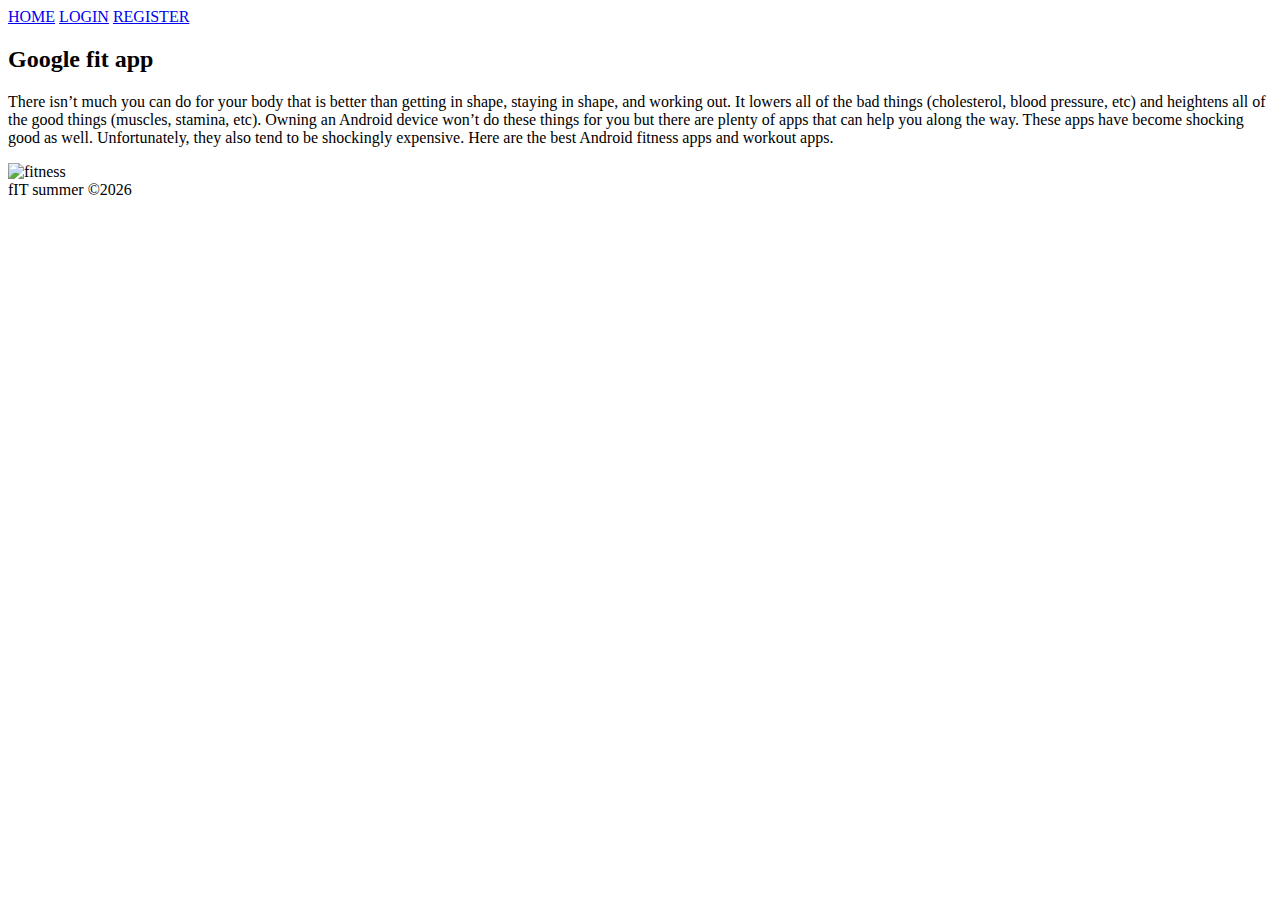
==== commit 1b13d5ad: "Updates in ALL project - reformatted all classes, created tests, new design, only Controller left" ====
--- a/src/main/resources/templates/home.html
+++ b/src/main/resources/templates/home.html
@@ -28,7 +28,7 @@
       crossorigin="anonymous"
     />
 
-    <link rel="stylesheet" type="text/css" href="../static/css/home.css" />
+    <link rel="stylesheet" type="text/css" href="css/home.css"/>
 
     <title>HOME</title>
   </head>
@@ -38,10 +38,9 @@
         <header class="header">
           <nav class="navbar navbar-expand-lg navbar-light bg-light">
             <div class="container">
-              <a class="navbar-brand" href="home.html">HOME PAGE</a>
-              <!-- <a class="navbar-brand" href="statics.html">STATISTICS</a> -->
-              <a class="navbar-brand" href="logbox.html">LOGIN</a>
-              <a class="navbar-brand" href="register.html">REGISTER</a>
+              <a class="navbar-brand" href="/">HOME</a>
+              <a class="navbar-brand" href="/logbox">LOGIN</a>
+              <a class="navbar-brand" href="/register">REGISTER</a>
             </div>
           </nav>
         </header>
